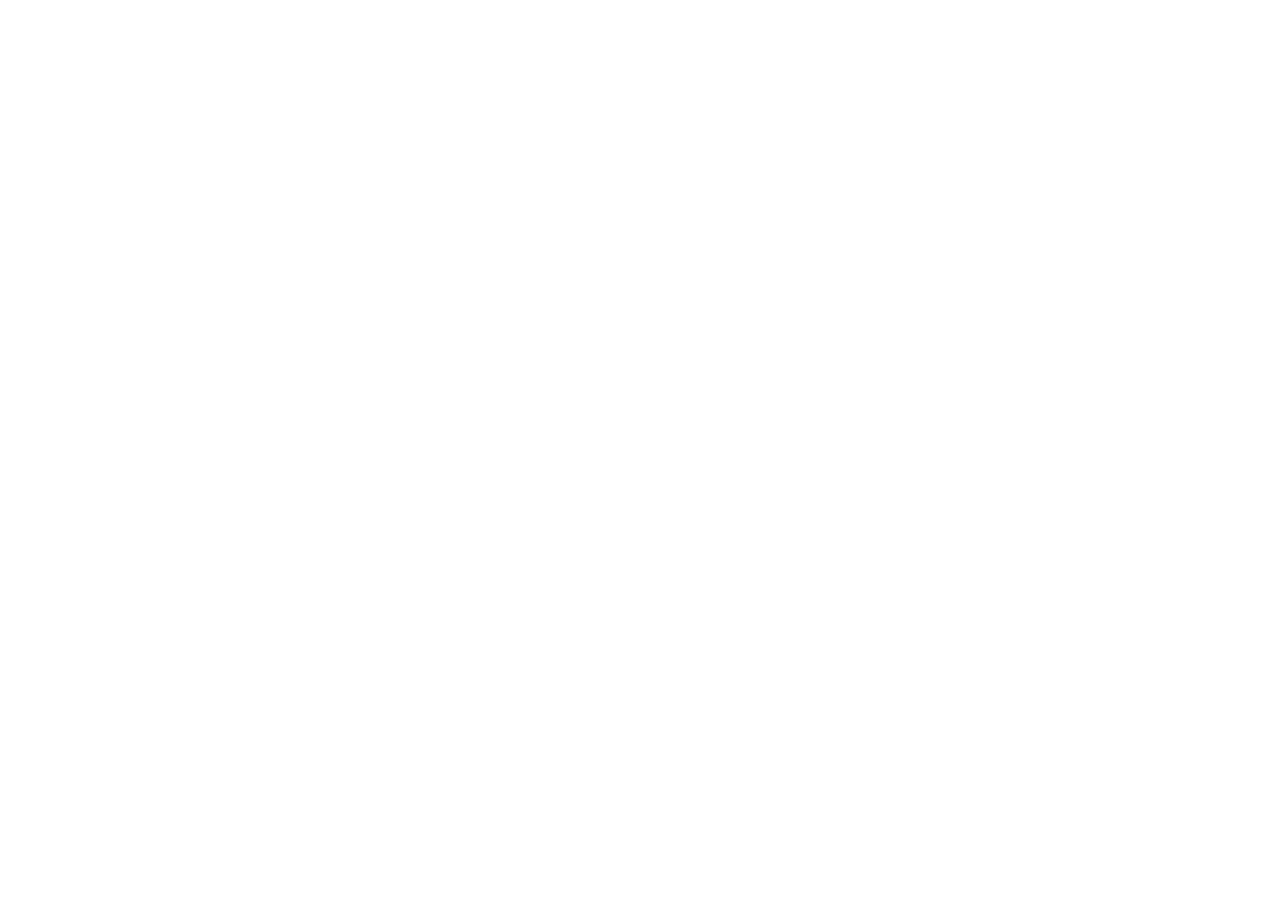
==== index.html @ 1de0a776 "Initial commit" ====
<!DOCTYPE html>
<html lang="en">
  <head>
    <meta charset="UTF-8" />
    <meta name="viewport" content="width=device-width, initial-scale=1.0" />
    <title>D3 Practice</title>
  </head>
  <body>
    <script src="d3_practice.js"></script>
  </body>
</html>
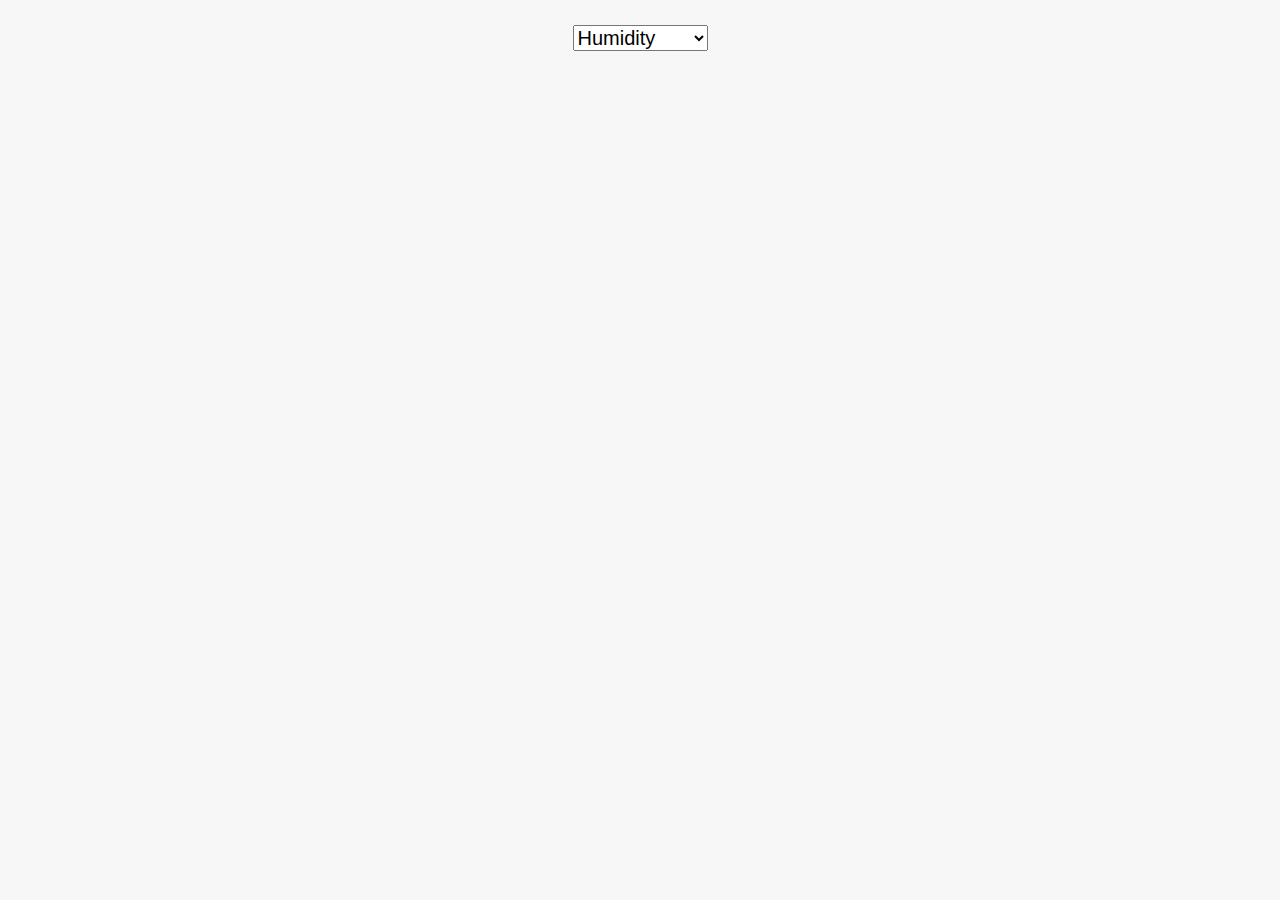
==== commit 0a6424a9: "Add histograms" ====
--- a/index.html
+++ b/index.html
@@ -1,11 +1,24 @@
-<!DOCTYPE html>
-<html lang="en">
-  <head>
-    <meta charset="UTF-8" />
-    <meta name="viewport" content="width=device-width, initial-scale=1.0" />
-    <title>D3 Practice</title>
-  </head>
-  <body>
-    <script src="d3_practice.js"></script>
-  </body>
-</html>
+<!DOCTYPE html>
+<html lang="en">
+  <head>
+    <meta charset="UTF-8" />
+    <meta name="viewport" content="width=device-width, initial-scale=1.0" />
+    <title>D3 Histogram</title>
+    <link rel="stylesheet" type="text/css" href="style.css" />
+  </head>
+
+  <body>
+    <select id="metric">
+      <option value="humidity" selected>Humidity</option>
+      <option value="temperature">Temperature</option>
+      <option value="dewPoint">Dew Point</option>
+      <option value="windSpeed">Wind Speed</option>
+      <option value="cloudCover">Cloud Cover</option>
+      <option value="ozone">Ozone</option>
+    </select>
+    <div id="chart"></div>
+
+    <script src="https://d3js.org/d3.v7.min.js"></script>
+    <script src="app.js"></script>
+  </body>
+</html>
--- a/style.css
+++ b/style.css
@@ -0,0 +1,26 @@
+body{
+  background-color: #f7f7f7;
+}
+
+#chart{
+  margin: 25px auto;
+  width: 800px;
+}
+
+.bar-labels{
+  text-anchor: middle;
+  font-size: 16px;
+  font-family: sans-serif;
+}
+
+select {
+  margin: 25px auto 0;
+  display: block;
+  font-size: 20px;
+}
+
+.mean-line {
+  stroke: #d62828;
+  stroke-dasharray: 6;
+  stroke-width: 2px;
+}